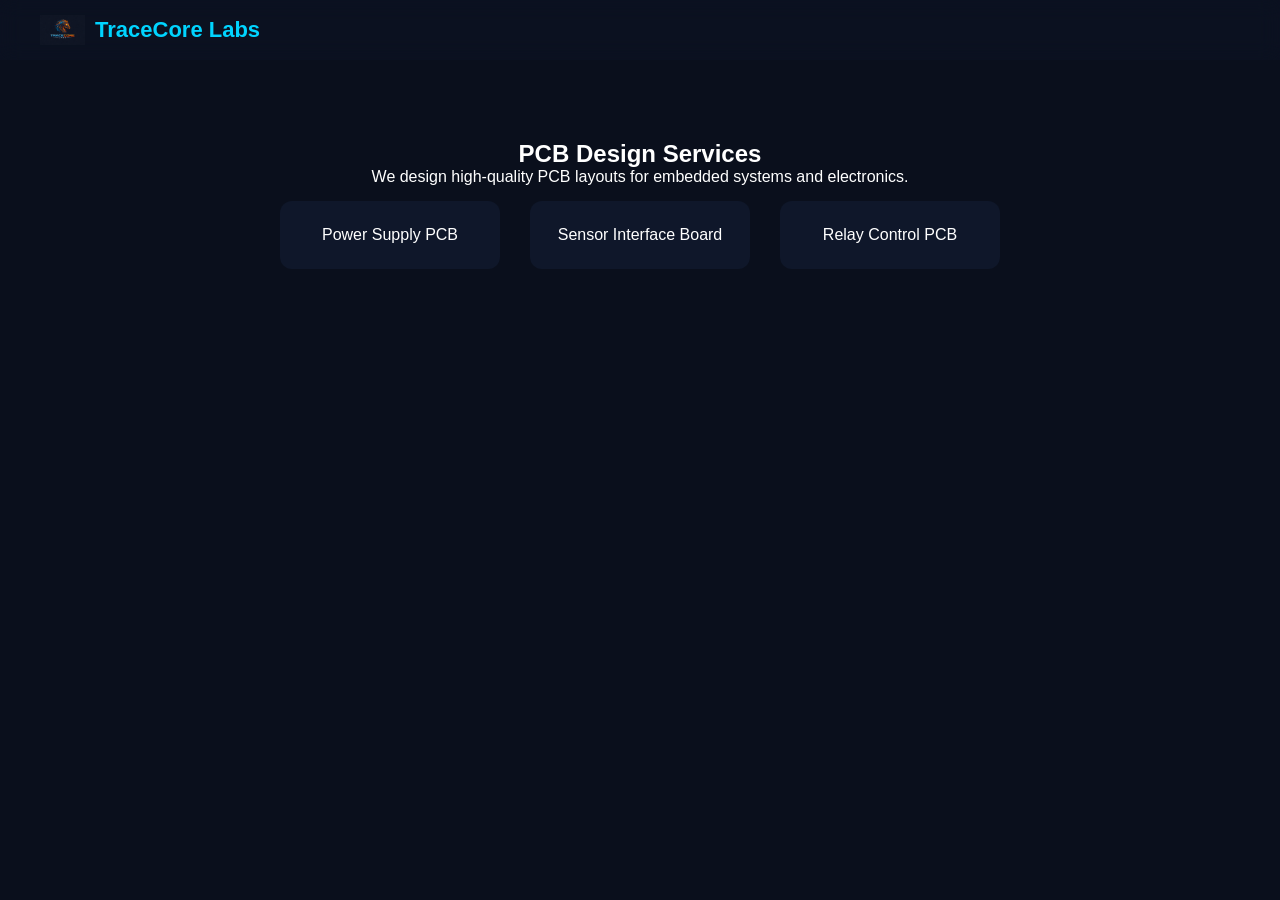
==== pcb.html @ e6867435 "Create pcb.html" ====
<!DOCTYPE html>
<html lang="en">
<head>
    <meta charset="UTF-8">
    <title>PCB Design - TraceCore Labs</title>
    <link rel="stylesheet" href="style.css">
</head>
<body>

<header>
    <div class="logo">
        <img src="logo.png">
        <span>TraceCore Labs</span>
    </div>
</header>

<section>
    <h2>PCB Design Services</h2>
    <p>We design high-quality PCB layouts for embedded systems and electronics.</p>

    <div class="cards">
        <div class="card">Power Supply PCB</div>
        <div class="card">Sensor Interface Board</div>
        <div class="card">Relay Control PCB</div>
    </div>

</section>

</body>
</html>
---- style.css ----
* {
    margin: 0;
    padding: 0;
    box-sizing: border-box;
}

body {
    font-family: 'Segoe UI', sans-serif;
    background-color: #0a0f1c;
    color: white;
    scroll-behavior: smooth;
}

/* Navbar */
header {
    display: flex;
    justify-content: space-between;
    align-items: center;
    padding: 15px 40px;
    background: rgba(13, 19, 36, 0.6);
    backdrop-filter: blur(10px);
    position: sticky;
    top: 0;
    z-index: 1000;
}

/* Logo */
.logo {
    display: flex;
    align-items: center;
}

.logo img {
    width: 45px;
    margin-right: 10px;
}

.logo span {
    font-size: 22px;
    font-weight: bold;
    color: #00d4ff;
}

/* Nav */
nav a {
    margin: 0 15px;
    color: white;
    text-decoration: none;
    position: relative;
}

nav a::after {
    content: "";
    width: 0%;
    height: 2px;
    background: #ff7b00;
    position: absolute;
    left: 0;
    bottom: -5px;
    transition: 0.3s;
}

nav a:hover::after {
    width: 100%;
}

/* Hero */
.hero {
    height: 100vh;
    display: flex;
    flex-direction: column;
    justify-content: center;
    align-items: center;

    background: linear-gradient(rgba(10,15,28,0.85), rgba(10,15,28,0.9)),
                url("background.png");

    background-size: cover;
    background-position: center;
}

.hero h2 {
    font-size: 3rem;
    color: #ff7b00;
    text-shadow: 0 0 20px rgba(255,123,0,0.7);
}

.hero p {
    margin: 20px 0;
    font-size: 1.2rem;
}

/* Button */
.hero button {
    padding: 12px 25px;
    background: linear-gradient(45deg, #ff7b00, #ff4500);
    border: none;
    color: white;
    border-radius: 6px;
    cursor: pointer;
}

.hero button:hover {
    transform: scale(1.1);
}

/* Sections */
section {
    padding: 80px 20px;
    text-align: center;
}

/* Cards */
.cards {
    display: flex;
    justify-content: center;
    flex-wrap: wrap;
}

.card {
    text-decoration: none;
    color: white;
    background: rgba(17, 26, 46, 0.8);
    margin: 15px;
    padding: 25px;
    width: 220px;
    border-radius: 12px;
    transition: 0.3s;
}

.card:hover {
    transform: translateY(-10px);
    box-shadow: 0 0 20px rgba(255,123,0,0.3);
}

/* Product Section */
.product-container {
    display: flex;
    justify-content: center;
    align-items: center;
    gap: 40px;
    flex-wrap: wrap;
}

.product-video video {
    width: 400px;
    border-radius: 10px;
}

.product-info {
    max-width: 400px;
    text-align: left;
}

.product-info h3 {
    color: #ff7b00;
}

.product-info ul {
    margin: 15px 0;
}

.product-info button {
    padding: 10px 20px;
    background: #ff7b00;
    border: none;
    color: white;
    border-radius: 5px;
    cursor: pointer;
}

/* Footer */
footer {
    text-align: center;
    padding: 20px;
    background: #0d1324;
}

/* WhatsApp */
.whatsapp {
    position: fixed;
    bottom: 20px;
    right: 20px;
    background: #25D366;
    color: white;
    padding: 15px;
    border-radius: 50%;
    text-decoration: none;
}

/* Mobile */
@media (max-width: 768px) {
    .hero h2 {
        font-size: 2rem;
    }

    .product-container {
        flex-direction: column;
    }

    .product-video video {
        width: 90%;
    }

    .card {
        width: 80%;
    }
}
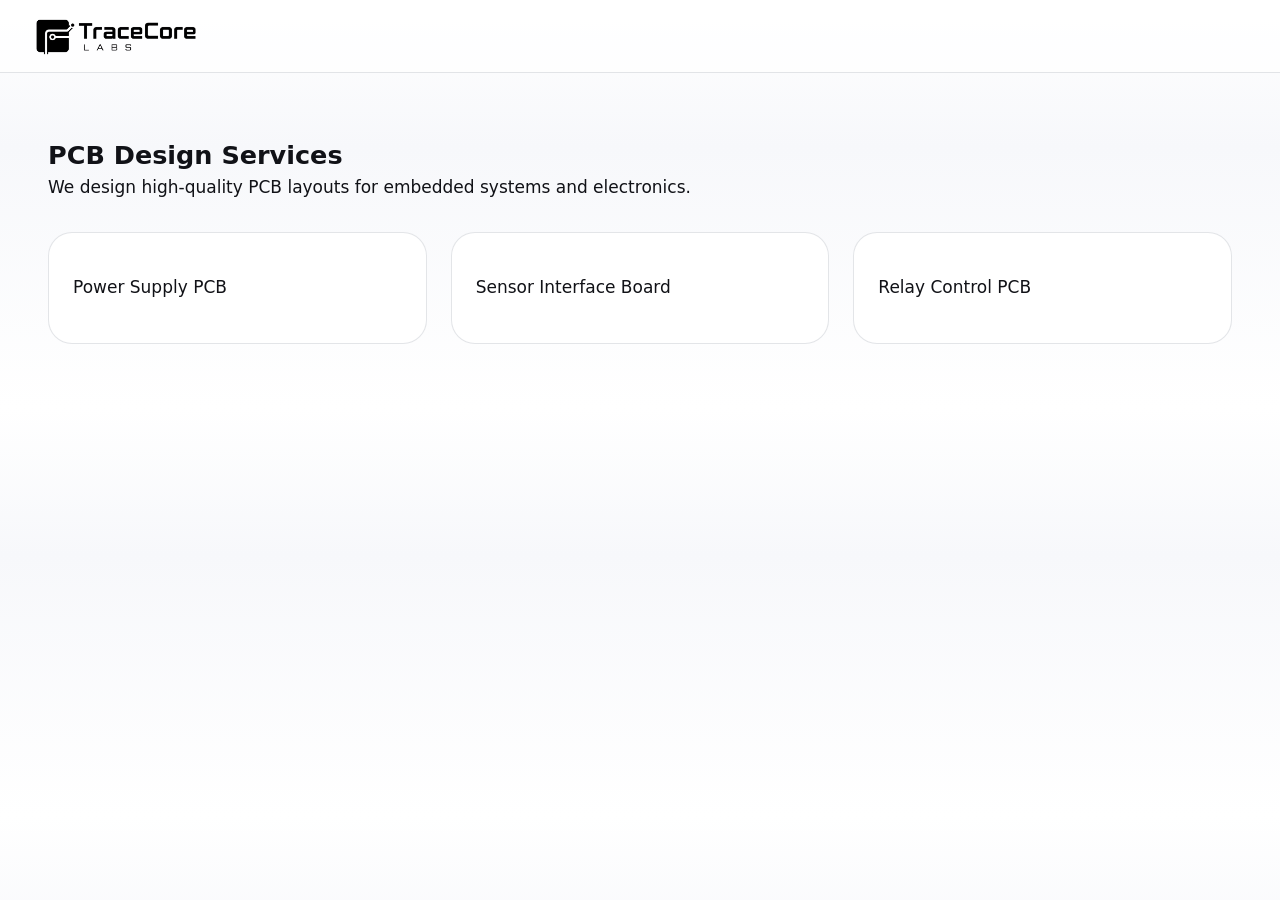
==== commit 0c105435: "Redesign TraceCore site with Google Form CTA" ====
--- a/pcb.html
+++ b/pcb.html
@@ -9,7 +9,7 @@
 
 <header>
     <div class="logo">
-        <img src="logo.png">
+        <img src="logo-original-black.png" alt="">
         <span>TraceCore Labs</span>
     </div>
 </header>
@@ -21,7 +21,7 @@
     <div class="cards">
         <div class="card">Power Supply PCB</div>
         <div class="card">Sensor Interface Board</div>
-        <div class="card">Relay Control PCB</div>
+        <a href="relay.html" class="card">Relay Control PCB</a>
     </div>
 
 </section>
--- a/style.css
+++ b/style.css
@@ -1,208 +1,976 @@
+:root {
+    color-scheme: light;
+    --canvas: #f7f8fb;
+    --surface: rgba(255, 255, 255, 0.78);
+    --surface-solid: #ffffff;
+    --ink: #111217;
+    --ink-muted: #5e6573;
+    --ink-soft: #8a92a3;
+    --line: rgba(30, 42, 64, 0.12);
+    --blue: #006fff;
+    --blue-deep: #004fcb;
+    --mint: #00b894;
+    --shadow-soft: 0 24px 70px rgba(22, 35, 61, 0.12);
+    --shadow-tight: 0 10px 30px rgba(22, 35, 61, 0.08);
+    --ease-out: cubic-bezier(0.23, 1, 0.32, 1);
+    --ease-in-out: cubic-bezier(0.77, 0, 0.175, 1);
+    --radius: 8px;
+    --max: 1184px;
+    --step-1: 8px;
+    --step-2: 16px;
+    --step-3: 24px;
+    --step-4: 32px;
+    --step-5: 40px;
+    --step-6: 48px;
+    --step-8: 64px;
+    --step-10: 80px;
+}
+
 * {
+    box-sizing: border-box;
     margin: 0;
     padding: 0;
-    box-sizing: border-box;
+}
+
+html {
+    scroll-behavior: smooth;
 }
 
 body {
-    font-family: 'Segoe UI', sans-serif;
-    background-color: #0a0f1c;
-    color: white;
-    scroll-behavior: smooth;
-}
-
-/* Navbar */
-header {
-    display: flex;
-    justify-content: space-between;
-    align-items: center;
-    padding: 15px 40px;
-    background: rgba(13, 19, 36, 0.6);
-    backdrop-filter: blur(10px);
+    min-width: 320px;
+    overflow-x: hidden;
+    background:
+        linear-gradient(180deg, #ffffff 0%, var(--canvas) 36%, #ffffff 100%);
+    color: var(--ink);
+    font-family: -apple-system, BlinkMacSystemFont, "SF Pro Text", "Segoe UI", system-ui, sans-serif;
+    font-size: 17px;
+    line-height: 1.47059;
+    letter-spacing: 0;
+    text-rendering: optimizeLegibility;
+}
+
+img {
+    display: block;
+    max-width: 100%;
+}
+
+a,
+button {
+    color: inherit;
+    -webkit-tap-highlight-color: transparent;
+}
+
+a:focus-visible,
+button:focus-visible {
+    outline: 3px solid rgba(0, 111, 255, 0.32);
+    outline-offset: 4px;
+}
+
+.site-header {
     position: sticky;
     top: 0;
-    z-index: 1000;
-}
-
-/* Logo */
-.logo {
+    z-index: 20;
+    min-height: 64px;
+    display: grid;
+    grid-template-columns: 1fr auto 1fr;
+    align-items: center;
+    gap: var(--step-3);
+    padding: calc(var(--step-1) + env(safe-area-inset-top)) max(var(--step-4), env(safe-area-inset-right)) var(--step-1) max(var(--step-4), env(safe-area-inset-left));
+    background: rgba(255, 255, 255, 0.78);
+    border-bottom: 1px solid var(--line);
+    -webkit-backdrop-filter: blur(28px) saturate(180%);
+    backdrop-filter: blur(28px) saturate(180%);
+}
+
+.brand {
+    min-height: 44px;
+    display: inline-flex;
+    align-items: center;
+    gap: 10px;
+    color: var(--ink);
+    font-size: 18px;
+    font-weight: 760;
+    text-decoration: none;
+    white-space: nowrap;
+}
+
+.brand img {
+    width: 168px;
+    height: 40px;
+    object-fit: contain;
+    flex: 0 0 auto;
+}
+
+.brand span {
+    display: none;
+}
+
+.site-nav {
     display: flex;
     align-items: center;
-}
-
-.logo img {
-    width: 45px;
-    margin-right: 10px;
-}
-
-.logo span {
+    justify-content: center;
+    gap: 4px;
+    padding: 4px;
+    border: 1px solid var(--line);
+    border-radius: 999px;
+    background: rgba(255, 255, 255, 0.62);
+}
+
+.site-nav a,
+.nav-action,
+.button {
+    min-height: 44px;
+    display: inline-flex;
+    align-items: center;
+    justify-content: center;
+    border-radius: 999px;
+    font-size: 15px;
+    font-weight: 680;
+    text-decoration: none;
+}
+
+.site-nav a {
+    padding: 0 16px;
+    color: var(--ink-muted);
+    transition: background-color 160ms ease, color 160ms ease;
+}
+
+.nav-action {
+    justify-self: end;
+    padding: 0 18px;
+    background: var(--ink);
+    color: #ffffff;
+    box-shadow: var(--shadow-tight);
+}
+
+.hero-shell,
+.section,
+.metrics-band,
+.contact-panel {
+    width: min(var(--max), calc(100% - 48px));
+    margin-inline: auto;
+}
+
+.hero-shell {
+    min-height: calc(100vh - 64px);
+    display: grid;
+    grid-template-columns: minmax(0, 0.88fr) minmax(420px, 1.12fr);
+    align-items: center;
+    gap: var(--step-8);
+    padding: var(--step-10) 0 var(--step-8);
+}
+
+.hero-copy > .eyebrow,
+.hero-copy h1,
+.hero-lede,
+.action-row,
+.hero-visual {
+    animation: rise-in 680ms var(--ease-out) both;
+}
+
+.hero-copy h1 {
+    animation-delay: 60ms;
+}
+
+.hero-lede {
+    animation-delay: 110ms;
+}
+
+.action-row {
+    animation-delay: 160ms;
+}
+
+.hero-visual {
+    animation-delay: 120ms;
+}
+
+.eyebrow {
+    margin-bottom: var(--step-2);
+    color: var(--blue);
+    font-size: 12px;
+    font-weight: 780;
+    letter-spacing: 0;
+}
+
+h1,
+h2,
+h3,
+p {
+    overflow-wrap: anywhere;
+}
+
+h1 {
+    max-width: 760px;
+    font-size: clamp(48px, 7.2vw, 92px);
+    font-weight: 790;
+    line-height: 0.98;
+    letter-spacing: 0;
+}
+
+.hero-lede,
+.section-intro > p:not(.eyebrow),
+.contact-panel p {
+    color: var(--ink-muted);
+    font-size: clamp(18px, 2vw, 22px);
+}
+
+.hero-lede {
+    max-width: 620px;
+    margin-top: var(--step-3);
+}
+
+.mobile-product-strip {
+    display: none;
+}
+
+.action-row {
+    display: flex;
+    flex-wrap: wrap;
+    gap: var(--step-2);
+    margin-top: var(--step-4);
+}
+
+.button {
+    padding: 0 22px;
+    transition: transform 160ms var(--ease-out), box-shadow 160ms var(--ease-out), background-color 160ms ease;
+}
+
+.button.primary {
+    background: var(--blue);
+    color: #ffffff;
+    box-shadow: 0 18px 38px rgba(0, 111, 255, 0.22);
+}
+
+.button.secondary {
+    background: rgba(0, 111, 255, 0.08);
+    color: var(--blue);
+}
+
+.button.primary:hover {
+    background: var(--blue-deep);
+}
+
+.hero-visual {
+    position: relative;
+}
+
+.device-stage {
+    position: relative;
+    min-height: 560px;
+    display: grid;
+    place-items: center;
+    overflow: hidden;
+    border: 1px solid var(--line);
+    border-radius: calc(var(--radius) + 16px);
+    background:
+        linear-gradient(145deg, rgba(255, 255, 255, 0.96), rgba(238, 244, 255, 0.72)),
+        radial-gradient(circle at 72% 20%, rgba(0, 184, 148, 0.16), transparent 34%),
+        radial-gradient(circle at 28% 78%, rgba(0, 111, 255, 0.16), transparent 34%);
+    box-shadow: var(--shadow-soft);
+    scroll-margin-top: 112px;
+}
+
+.device-stage::before {
+    content: "";
+    position: absolute;
+    inset: 36px;
+    border: 1px solid rgba(0, 111, 255, 0.16);
+    border-radius: 28px;
+}
+
+.device-stage::after {
+    content: "";
+    position: absolute;
+    width: 140%;
+    height: 1px;
+    background: linear-gradient(90deg, transparent, rgba(0, 111, 255, 0.32), transparent);
+    transform: rotate(-18deg);
+    animation: scan-line 7s linear infinite;
+}
+
+.device-glow {
+    position: absolute;
+    width: 58%;
+    aspect-ratio: 1;
+    border-radius: 50%;
+    background: rgba(0, 111, 255, 0.12);
+    filter: blur(28px);
+}
+
+.hero-board {
+    position: relative;
+    z-index: 1;
+    object-fit: contain;
+    filter: drop-shadow(0 34px 40px rgba(25, 42, 72, 0.18));
+}
+
+.hero-board-main {
+    width: min(70%, 520px);
+    animation: float-main 7s var(--ease-in-out) infinite;
+}
+
+.hero-board-side {
+    position: absolute;
+    right: 8%;
+    bottom: 10%;
+    width: min(36%, 250px);
+    animation: float-side 6s var(--ease-in-out) infinite;
+}
+
+.spec-strip {
+    position: absolute;
+    left: 32px;
+    right: 32px;
+    bottom: 32px;
+    z-index: 2;
+    display: grid;
+    grid-template-columns: repeat(3, 1fr);
+    gap: 1px;
+    overflow: hidden;
+    border: 1px solid var(--line);
+    border-radius: 999px;
+    background: rgba(255, 255, 255, 0.56);
+    -webkit-backdrop-filter: blur(22px);
+    backdrop-filter: blur(22px);
+}
+
+.spec-strip span {
+    min-height: 48px;
+    display: grid;
+    place-items: center;
+    padding: 0 12px;
+    color: var(--ink-muted);
+    font-size: 13px;
+    font-weight: 680;
+    text-align: center;
+    background: rgba(255, 255, 255, 0.46);
+}
+
+.metrics-band {
+    display: grid;
+    grid-template-columns: repeat(4, 1fr);
+    gap: 1px;
+    overflow: hidden;
+    border: 1px solid var(--line);
+    border-radius: 24px;
+    background: var(--line);
+    box-shadow: var(--shadow-tight);
+}
+
+.metrics-band div {
+    min-height: 116px;
+    padding: var(--step-3);
+    background: rgba(255, 255, 255, 0.78);
+}
+
+.metrics-band strong {
+    display: block;
+    color: var(--ink);
+    font-size: 24px;
+    font-weight: 790;
+}
+
+.metrics-band span {
+    color: var(--ink-muted);
+    font-size: 15px;
+}
+
+.section {
+    padding: 112px 0;
+}
+
+.split-section {
+    display: grid;
+    grid-template-columns: minmax(0, 0.9fr) minmax(420px, 1.1fr);
+    gap: var(--step-8);
+}
+
+.section-intro h2,
+.contact-panel h2 {
+    max-width: 720px;
+    font-size: clamp(36px, 5vw, 64px);
+    font-weight: 790;
+    line-height: 1.03;
+}
+
+.section-intro.centered {
+    max-width: 760px;
+    margin: 0 auto var(--step-6);
+    text-align: center;
+}
+
+.feature-list {
+    border-top: 1px solid var(--line);
+}
+
+.feature-row {
+    display: grid;
+    grid-template-columns: 56px minmax(0, 1fr) auto;
+    gap: var(--step-3);
+    align-items: center;
+    padding: var(--step-3) 0;
+    border-bottom: 1px solid var(--line);
+}
+
+.feature-row > span,
+.process-track span {
+    color: var(--blue);
+    font-size: 13px;
+    font-weight: 780;
+}
+
+.feature-row h3,
+.process-track h3 {
+    color: var(--ink);
     font-size: 22px;
-    font-weight: bold;
-    color: #00d4ff;
-}
-
-/* Nav */
-nav a {
-    margin: 0 15px;
-    color: white;
+    line-height: 1.16;
+}
+
+.feature-row p,
+.process-track p,
+.product-tile p {
+    color: var(--ink-muted);
+}
+
+.feature-row a {
+    min-height: 44px;
+    display: inline-flex;
+    align-items: center;
+    color: var(--blue);
+    font-size: 15px;
+    font-weight: 700;
     text-decoration: none;
+    white-space: nowrap;
+}
+
+.product-showcase {
+    padding-top: 48px;
+}
+
+.product-grid {
+    display: grid;
+    grid-template-columns: 1.14fr 0.86fr;
+    grid-template-rows: repeat(2, minmax(260px, 1fr));
+    gap: var(--step-3);
+}
+
+.product-tile {
     position: relative;
-}
-
-nav a::after {
+    min-height: 260px;
+    display: grid;
+    align-content: end;
+    overflow: hidden;
+    padding: var(--step-4);
+    border: 1px solid var(--line);
+    border-radius: 28px;
+    background:
+        linear-gradient(160deg, rgba(255, 255, 255, 0.98), rgba(239, 246, 255, 0.74));
+    color: var(--ink);
+    text-decoration: none;
+    box-shadow: var(--shadow-tight);
+    transition: transform 180ms var(--ease-out), box-shadow 180ms var(--ease-out);
+}
+
+.product-tile.large {
+    grid-row: 1 / 3;
+    min-height: 568px;
+}
+
+.product-tile img {
+    position: absolute;
+    inset: 28px 28px auto;
+    width: calc(100% - 56px);
+    height: 58%;
+    object-fit: contain;
+    filter: drop-shadow(0 24px 26px rgba(22, 35, 61, 0.14));
+}
+
+.product-tile.large img {
+    height: 64%;
+}
+
+.product-tile div {
+    position: relative;
+    z-index: 1;
+    max-width: 520px;
+}
+
+.product-tile span {
+    color: var(--blue);
+    font-size: 12px;
+    font-weight: 780;
+}
+
+.product-tile h3 {
+    margin-top: 4px;
+    font-size: clamp(24px, 3vw, 40px);
+    line-height: 1.08;
+}
+
+.process-section {
+    padding-top: 72px;
+}
+
+.process-track {
+    display: grid;
+    grid-template-columns: repeat(4, 1fr);
+    gap: var(--step-3);
+    margin-top: var(--step-6);
+}
+
+.process-track article {
+    min-height: 240px;
+    padding: var(--step-3);
+    border: 1px solid var(--line);
+    border-radius: 24px;
+    background: rgba(255, 255, 255, 0.72);
+}
+
+.process-track h3 {
+    margin: var(--step-4) 0 var(--step-1);
+}
+
+.contact-panel {
+    display: grid;
+    grid-template-columns: minmax(0, 1fr) minmax(320px, 0.62fr);
+    gap: var(--step-6);
+    align-items: end;
+    margin-bottom: var(--step-8);
+    padding: var(--step-8);
+    border: 1px solid var(--line);
+    border-radius: 32px;
+    background:
+        linear-gradient(135deg, rgba(255, 255, 255, 0.94), rgba(235, 247, 255, 0.78)),
+        radial-gradient(circle at 92% 0%, rgba(0, 184, 148, 0.18), transparent 32%);
+    box-shadow: var(--shadow-soft);
+}
+
+.contact-panel p:not(.eyebrow) {
+    max-width: 640px;
+    margin-top: var(--step-2);
+}
+
+.contact-actions {
+    display: grid;
+    gap: var(--step-2);
+}
+
+.contact-actions .button {
+    width: 100%;
+}
+
+.quote-card {
+    display: grid;
+    gap: var(--step-2);
+    padding: var(--step-3);
+    border: 1px solid var(--line);
+    border-radius: 28px;
+    background:
+        linear-gradient(145deg, rgba(255, 255, 255, 0.92), rgba(238, 247, 255, 0.76));
+    box-shadow: var(--shadow-tight);
+}
+
+.quote-card span {
+    color: var(--blue);
+    font-size: 12px;
+    font-weight: 780;
+}
+
+.quote-card h3 {
+    color: var(--ink);
+    font-size: clamp(26px, 3vw, 36px);
+    line-height: 1.08;
+}
+
+.quote-card p {
+    color: var(--ink-muted);
+}
+
+.form-hint {
+    color: var(--ink-muted);
+    font-size: 13px;
+}
+
+dl {
+    display: grid;
+    gap: var(--step-2);
+    margin-top: var(--step-2);
+}
+
+dt {
+    color: var(--ink-soft);
+    font-size: 13px;
+    font-weight: 700;
+}
+
+dd a {
+    min-height: 44px;
+    display: inline-flex;
+    align-items: center;
+    color: var(--ink);
+    font-weight: 680;
+    text-decoration: none;
+}
+
+@media (hover: hover) and (pointer: fine) {
+    .site-nav a:hover {
+        background: rgba(0, 111, 255, 0.08);
+        color: var(--blue);
+    }
+
+    .button:hover,
+    .nav-action:hover {
+        transform: translateY(-1px);
+    }
+
+    .product-tile:hover {
+        transform: translateY(-2px);
+        box-shadow: var(--shadow-soft);
+    }
+}
+
+@keyframes rise-in {
+    from {
+        opacity: 0;
+        transform: translateY(18px);
+    }
+
+    to {
+        opacity: 1;
+        transform: translateY(0);
+    }
+}
+
+@keyframes scan-line {
+    from {
+        transform: translateX(-18%) rotate(-18deg);
+    }
+
+    to {
+        transform: translateX(18%) rotate(-18deg);
+    }
+}
+
+@keyframes float-main {
+    0%,
+    100% {
+        transform: translateY(0) rotate(-7deg);
+    }
+
+    50% {
+        transform: translateY(-10px) rotate(-6deg);
+    }
+}
+
+@keyframes float-side {
+    0%,
+    100% {
+        transform: translateY(0) rotate(10deg);
+    }
+
+    50% {
+        transform: translateY(8px) rotate(11deg);
+    }
+}
+
+footer {
+    width: min(var(--max), calc(100% - 48px));
+    display: flex;
+    align-items: center;
+    justify-content: space-between;
+    gap: var(--step-3);
+    margin: 0 auto;
+    padding: var(--step-5) 0 calc(180px + env(safe-area-inset-bottom));
+    border-top: 1px solid var(--line);
+    color: var(--ink-muted);
+}
+
+/* Simple legacy pages */
+body > header:not(.site-header) {
+    min-height: 64px;
+    display: flex;
+    align-items: center;
+    padding: var(--step-2) max(var(--step-4), env(safe-area-inset-right)) var(--step-2) max(var(--step-4), env(safe-area-inset-left));
+    background: rgba(255, 255, 255, 0.82);
+    border-bottom: 1px solid var(--line);
+}
+
+body > header:not(.site-header) .logo {
+    display: flex;
+    align-items: center;
+    gap: 10px;
+    font-weight: 760;
+}
+
+body > header:not(.site-header) img {
+    width: 168px;
+    height: 40px;
+    object-fit: contain;
+}
+
+body > header:not(.site-header) .logo span {
+    display: none;
+}
+
+body > section:not([class]),
+.order-section {
+    width: min(var(--max), calc(100% - 48px));
+    margin-inline: auto;
+    padding: var(--step-8) 0;
+}
+
+.cards,
+.order-container {
+    display: grid;
+    grid-template-columns: repeat(3, 1fr);
+    gap: var(--step-3);
+    margin-top: var(--step-4);
+}
+
+.card,
+.order-card {
+    min-height: 112px;
+    display: grid;
+    align-content: center;
+    padding: var(--step-3);
+    border: 1px solid var(--line);
+    border-radius: 24px;
+    background: var(--surface-solid);
+    color: var(--ink);
+    text-decoration: none;
+}
+
+.video-hero {
+    position: relative;
+    min-height: 72vh;
+    display: grid;
+    place-items: center;
+    overflow: hidden;
+}
+
+.bg-video {
+    position: absolute;
+    inset: 0;
+    width: 100%;
+    height: 100%;
+    object-fit: cover;
+}
+
+.video-hero::after {
     content: "";
-    width: 0%;
-    height: 2px;
-    background: #ff7b00;
     position: absolute;
-    left: 0;
-    bottom: -5px;
-    transition: 0.3s;
-}
-
-nav a:hover::after {
-    width: 100%;
-}
-
-/* Hero */
-.hero {
-    height: 100vh;
-    display: flex;
-    flex-direction: column;
+    inset: 0;
+    background: rgba(255, 255, 255, 0.38);
+}
+
+.hero-center {
+    position: relative;
+    z-index: 1;
+}
+
+.hero-title,
+.order-card button {
+    min-height: 44px;
+    display: inline-flex;
+    align-items: center;
     justify-content: center;
-    align-items: center;
-
-    background: linear-gradient(rgba(10,15,28,0.85), rgba(10,15,28,0.9)),
-                url("background.png");
-
-    background-size: cover;
-    background-position: center;
-}
-
-.hero h2 {
-    font-size: 3rem;
-    color: #ff7b00;
-    text-shadow: 0 0 20px rgba(255,123,0,0.7);
-}
-
-.hero p {
-    margin: 20px 0;
-    font-size: 1.2rem;
-}
-
-/* Button */
-.hero button {
-    padding: 12px 25px;
-    background: linear-gradient(45deg, #ff7b00, #ff4500);
-    border: none;
-    color: white;
-    border-radius: 6px;
+    border: 0;
+    border-radius: 999px;
+    background: var(--blue);
+    color: #ffffff;
+    font-weight: 700;
+    text-decoration: none;
+    padding: 0 22px;
+}
+
+.order-container {
+    grid-template-columns: repeat(2, 1fr);
+}
+
+.order-card button {
+    margin-top: var(--step-2);
     cursor: pointer;
 }
 
-.hero button:hover {
-    transform: scale(1.1);
-}
-
-/* Sections */
-section {
-    padding: 80px 20px;
-    text-align: center;
-}
-
-/* Cards */
-.cards {
-    display: flex;
-    justify-content: center;
-    flex-wrap: wrap;
-}
-
-.card {
-    text-decoration: none;
-    color: white;
-    background: rgba(17, 26, 46, 0.8);
-    margin: 15px;
-    padding: 25px;
-    width: 220px;
-    border-radius: 12px;
-    transition: 0.3s;
-}
-
-.card:hover {
-    transform: translateY(-10px);
-    box-shadow: 0 0 20px rgba(255,123,0,0.3);
-}
-
-/* Product Section */
-.product-container {
-    display: flex;
-    justify-content: center;
-    align-items: center;
-    gap: 40px;
-    flex-wrap: wrap;
-}
-
-.product-video video {
-    width: 400px;
-    border-radius: 10px;
-}
-
-.product-info {
-    max-width: 400px;
-    text-align: left;
-}
-
-.product-info h3 {
-    color: #ff7b00;
-}
-
-.product-info ul {
-    margin: 15px 0;
-}
-
-.product-info button {
-    padding: 10px 20px;
-    background: #ff7b00;
-    border: none;
-    color: white;
-    border-radius: 5px;
-    cursor: pointer;
-}
-
-/* Footer */
-footer {
-    text-align: center;
-    padding: 20px;
-    background: #0d1324;
-}
-
-/* WhatsApp */
-.whatsapp {
-    position: fixed;
-    bottom: 20px;
-    right: 20px;
-    background: #25D366;
-    color: white;
-    padding: 15px;
-    border-radius: 50%;
-    text-decoration: none;
-}
-
-/* Mobile */
-@media (max-width: 768px) {
-    .hero h2 {
-        font-size: 2rem;
-    }
-
-    .product-container {
+@media (max-width: 980px) {
+    .site-header {
+        grid-template-columns: 1fr;
+        justify-items: center;
+    }
+
+    .nav-action {
+        display: none;
+    }
+
+    .hero-shell,
+    .split-section,
+    .contact-panel {
+        grid-template-columns: 1fr;
+    }
+
+    .hero-shell {
+        min-height: auto;
+    }
+
+    .process-track,
+    .metrics-band {
+        grid-template-columns: repeat(2, 1fr);
+    }
+}
+
+@media (max-width: 700px) {
+    .site-header {
+        padding-inline: max(var(--step-2), env(safe-area-inset-left));
+    }
+
+    .brand {
+        font-size: 17px;
+    }
+
+    .brand img {
+        width: 150px;
+        height: 36px;
+    }
+
+    .site-nav {
+        width: 100%;
+        justify-content: space-between;
+        gap: 0;
+        border-radius: 24px;
+    }
+
+    .site-nav a {
+        padding: 0 8px;
+        font-size: 13px;
+    }
+
+    .hero-shell,
+    .section,
+    .metrics-band,
+    .contact-panel,
+    footer,
+    body > section:not([class]),
+    .order-section {
+        width: calc(100% - 32px);
+    }
+
+    .hero-shell {
+        gap: var(--step-5);
+        padding: var(--step-6) 0 var(--step-5);
+    }
+
+    h1 {
+        font-size: clamp(40px, 12vw, 56px);
+    }
+
+    .mobile-product-strip {
+        min-height: 144px;
+        display: grid;
+        grid-template-columns: 1fr 0.72fr;
+        gap: var(--step-2);
+        margin: var(--step-2) 0 var(--step-3);
+        padding: var(--step-2);
+        border: 1px solid var(--line);
+        border-radius: 24px;
+        background:
+            linear-gradient(145deg, rgba(255, 255, 255, 0.96), rgba(239, 246, 255, 0.84));
+        box-shadow: var(--shadow-tight);
+    }
+
+    .mobile-product-strip img {
+        width: 100%;
+        height: 112px;
+        object-fit: contain;
+        filter: drop-shadow(0 14px 18px rgba(22, 35, 61, 0.12));
+    }
+
+    .action-row,
+    .button {
+        width: 100%;
+    }
+
+    .device-stage {
+        min-height: 420px;
+        border-radius: 24px;
+    }
+
+    .hero-board-main {
+        width: 82%;
+    }
+
+    .hero-board-side {
+        width: 42%;
+    }
+
+    .spec-strip {
+        left: 16px;
+        right: 16px;
+        bottom: 16px;
+        grid-template-columns: 1fr;
+        border-radius: 20px;
+    }
+
+    .metrics-band,
+    .process-track,
+    .product-grid,
+    .cards,
+    .order-container {
+        grid-template-columns: 1fr;
+    }
+
+    .section {
+        padding: 80px 0;
+    }
+
+    .feature-row {
+        grid-template-columns: 40px 1fr;
+    }
+
+    .feature-row a {
+        grid-column: 2;
+    }
+
+    .product-tile.large {
+        grid-row: auto;
+        min-height: 420px;
+    }
+
+    .product-tile {
+        min-height: 340px;
+        border-radius: 24px;
+        padding: var(--step-3);
+    }
+
+    .product-tile img,
+    .product-tile.large img {
+        height: 54%;
+    }
+
+    .contact-panel {
+        padding: var(--step-4);
+        border-radius: 24px;
+    }
+
+    footer {
+        align-items: flex-start;
         flex-direction: column;
     }
-
-    .product-video video {
-        width: 90%;
-    }
-
-    .card {
-        width: 80%;
-    }
-}
+}
+
+@media (prefers-reduced-motion: reduce) {
+    *,
+    *::before,
+    *::after {
+        scroll-behavior: auto !important;
+        transition-duration: 0.01ms !important;
+        animation: none !important;
+        animation-duration: 0.01ms !important;
+        animation-iteration-count: 1 !important;
+    }
+
+    .button:hover,
+    .nav-action:hover,
+    .product-tile:hover {
+        transform: none;
+    }
+}
